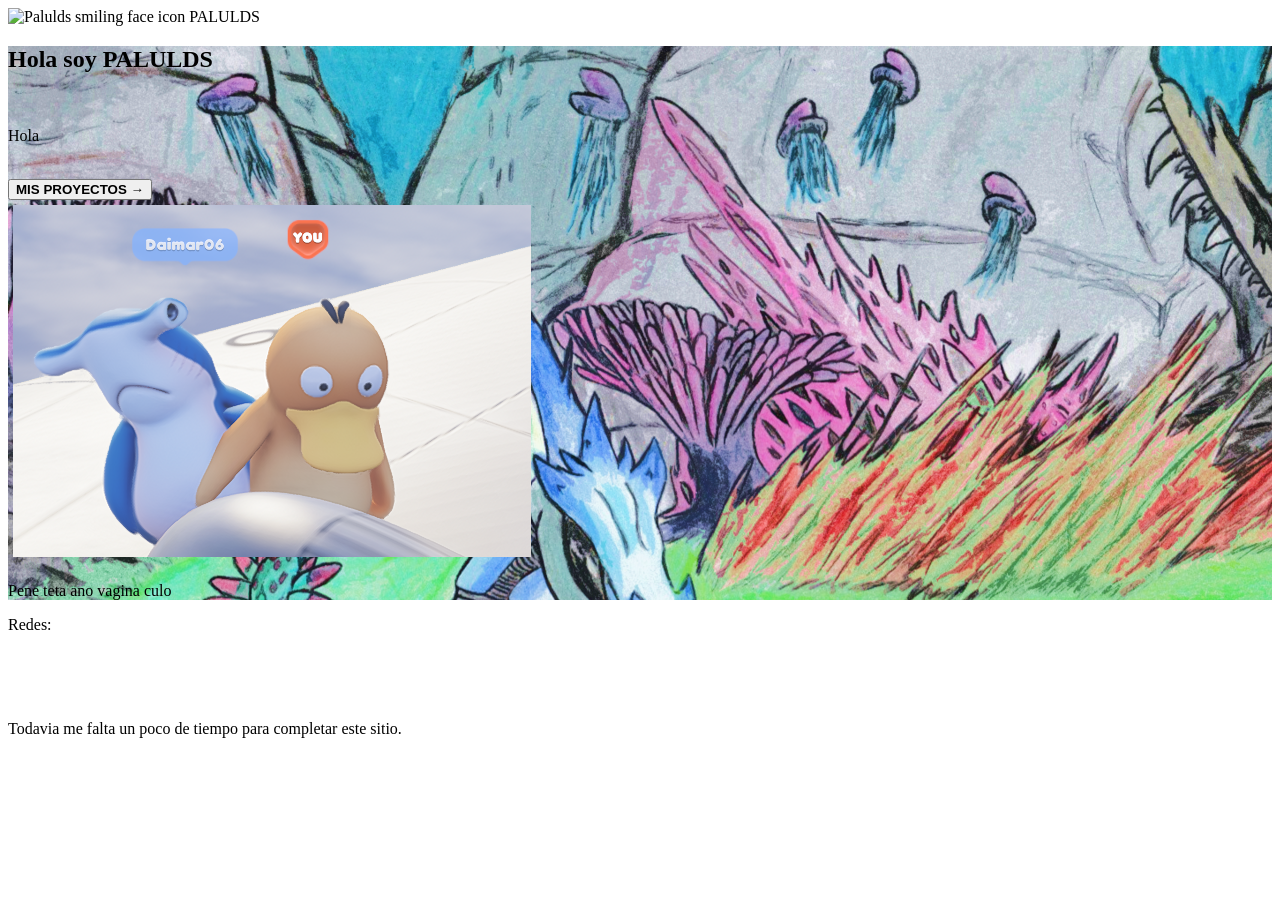
==== index.html @ 3dc544f1 "Update index.html" ====
<!DOCTYPE html>
<html lang="es">
<head>
    <link rel="icon" href="ico/PALULDS_Icon.png" type="image/png">
    <meta charset="UTF-8">
    <meta name="viewport" content="width=device-width, initial-scale=1.0">
    <link rel="stylesheet" href="css/style.css">
    <script src="js/main.js"></script>
    <script src="https://kit.fontawesome.com/798babe3ea.js" crossorigin="anonymous"></script>
    <link rel="preconnect" href="https://fonts.googleapis.com">
    <link rel="preconnect" href="https://fonts.gstatic.com" crossorigin>
    <link href="https://fonts.googleapis.com/css2?family=Chakra+Petch:ital,wght@0,300;0,400;0,500;0,600;0,700;1,300;1,400;1,500;1,600;1,700&family=Poppins:ital,wght@0,100;0,200;0,300;0,400;0,500;0,600;0,700;0,800;0,900;1,100;1,200;1,300;1,400;1,500;1,600;1,700;1,800;1,900&display=swap" rel="stylesheet">
    <title>PALULDS</title>
</head>
<body>

    <header>
        <div class="header-logo">
            <img src="ico/PALULDS_Emoticon01.png" alt="Palulds smiling face icon">
            <span class="chakra-petch-bold">PALULDS</span>
        </div>
    </header>

    <main style="background-image: url(res/Fondo1.png);">
        <section id="hero">
            <div class="hero-content">
                <div class="hero-text">
                    <!-- nombre -->
                    <h1 class="chakra-petch-bold">Hola soy PALULDS</h1>
                    <br>
                    <!-- descripcion -->
                    <p class="chakra-petch-regular">Hola</p>
                    <br>
                    <!-- boton -->
                    <button class="chakra-petch-semibold hero-button"><strong>MIS PROYECTOS →</strong></button>
                </div>
            </div>
        </section>
        <section id="sobre-mi">
            <div class="sobre-mi-content">
                <!-- foto o imagen -->
                <img class="foto" src="res/Foto1.png" alt="Uno foto de PALULDS con su amigo Daimar en Party Animals, palulds es el pato de la derecha">
                <br>
                <!-- texto sobre mi -->
                <p style="text-align: justify;" class="chakra-petch-regular">Pene teta ano vagina culo</p>
            </div>
        </section>
    </main>

    <footer>
        <!-- links de redes sociales y información de contacto -->
        <div class="footer-content">
            <p class="chakra-petch-regular">Redes:</p>
        </div>
        <br>
        <div class="footer-content">
            <a href="https://www.youtube.com/@PALULDS" target="_blank"><i class="fab fa-youtube"></i></a>
            <a href="https://www.twitch.tv/palulds" target="_blank"><i class="fab fa-twitch"></i></a>
            <a href="https://www.instagram.com/dinoextremofilobrutalextremo/" target="_blank"><i class="fab fa-instagram"></i></a>
            <a href="https://www.deviantart.com/palurds" target="_blank"><i class="fab fa-deviantart"></i></a>
        </div>
        <br>
        <br>
        <div class="footer-content">
            <p class="chakra-petch-regular">Todavia me falta un poco de tiempo para completar este sitio.</p>
        </div>
    </footer>

</body>
</html>
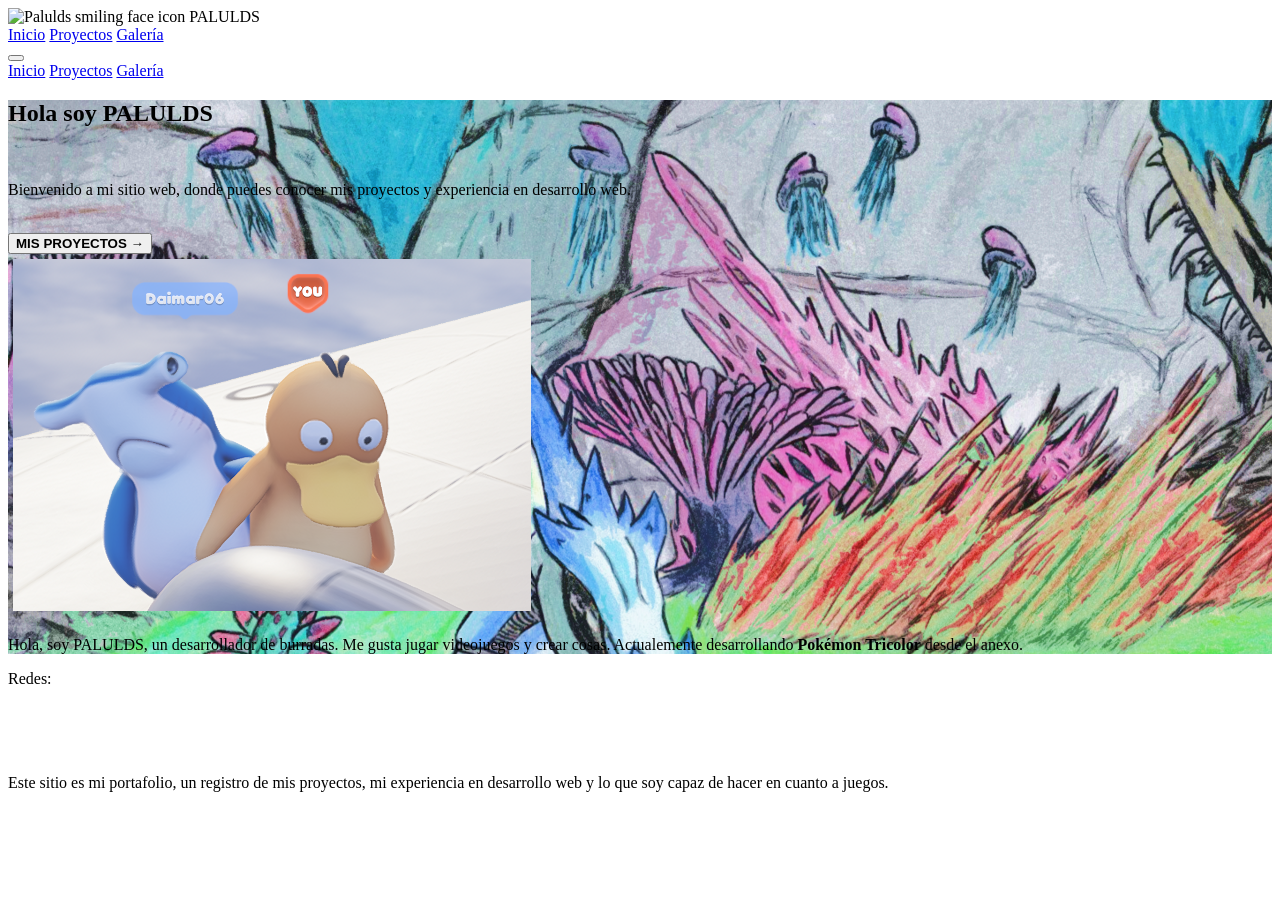
==== commit 0aef4c6b: "Update index.html" ====
--- a/index.html
+++ b/index.html
@@ -19,6 +19,25 @@
             <img src="ico/PALULDS_Emoticon01.png" alt="Palulds smiling face icon">
             <span class="chakra-petch-bold">PALULDS</span>
         </div>
+
+        <!-- NAV PC -->
+        <nav class="header-nav">
+            <a href="index.html" class="chakra-petch-regular">Inicio</a>
+            <a href="proyectos.html" class="chakra-petch-regular">Proyectos</a>
+            <a href="galeria.html" class="chakra-petch-regular">Galería</a>
+        </nav>
+
+        <!-- BURGER MÓVIL -->
+        <button class="header-burger" id="header-burger">
+            <span></span><span></span><span></span>
+        </button>
+
+        <!-- NAV MÓVIL -->
+        <div class="header-menu-movil" id="header-menu-movil">
+            <a href="index.html" class="chakra-petch-regular">Inicio</a>
+            <a href="proyectos.html" class="chakra-petch-regular">Proyectos</a>
+            <a href="galeria.html" class="chakra-petch-regular">Galería</a>
+        </div>
     </header>
 
     <main style="background-image: url(res/Fondo1.png);">
@@ -29,10 +48,10 @@
                     <h1 class="chakra-petch-bold">Hola soy PALULDS</h1>
                     <br>
                     <!-- descripcion -->
-                    <p class="chakra-petch-regular">Hola</p>
+                    <p class="chakra-petch-regular">Bienvenido a mi sitio web, donde puedes conocer mis proyectos y experiencia en desarrollo web.</p>
                     <br>
                     <!-- boton -->
-                    <button class="chakra-petch-semibold hero-button"><strong>MIS PROYECTOS →</strong></button>
+                    <button class="chakra-petch-semibold hero-button"><a style="text-decoration: none; color: inherit;" href="proyectos.html"><strong>MIS PROYECTOS →</strong></a></button>
                 </div>
             </div>
         </section>
@@ -42,7 +61,7 @@
                 <img class="foto" src="res/Foto1.png" alt="Uno foto de PALULDS con su amigo Daimar en Party Animals, palulds es el pato de la derecha">
                 <br>
                 <!-- texto sobre mi -->
-                <p style="text-align: justify;" class="chakra-petch-regular">Pene teta ano vagina culo</p>
+                <p style="text-align: justify;" class="chakra-petch-regular">Hola, soy PALULDS, un desarrollador de burradas. Me gusta jugar videojuegos y crear cosas. Actualemente desarrollando <strong>Pokémon Tricolor</strong> desde el anexo.</p>
             </div>
         </section>
     </main>
@@ -62,7 +81,7 @@
         <br>
         <br>
         <div class="footer-content">
-            <p class="chakra-petch-regular">Todavia me falta un poco de tiempo para completar este sitio.</p>
+            <p class="chakra-petch-regular">Este sitio es mi portafolio, un registro de mis proyectos, mi experiencia en desarrollo web y lo que soy capaz de hacer en cuanto a juegos.</p>
         </div>
     </footer>
 
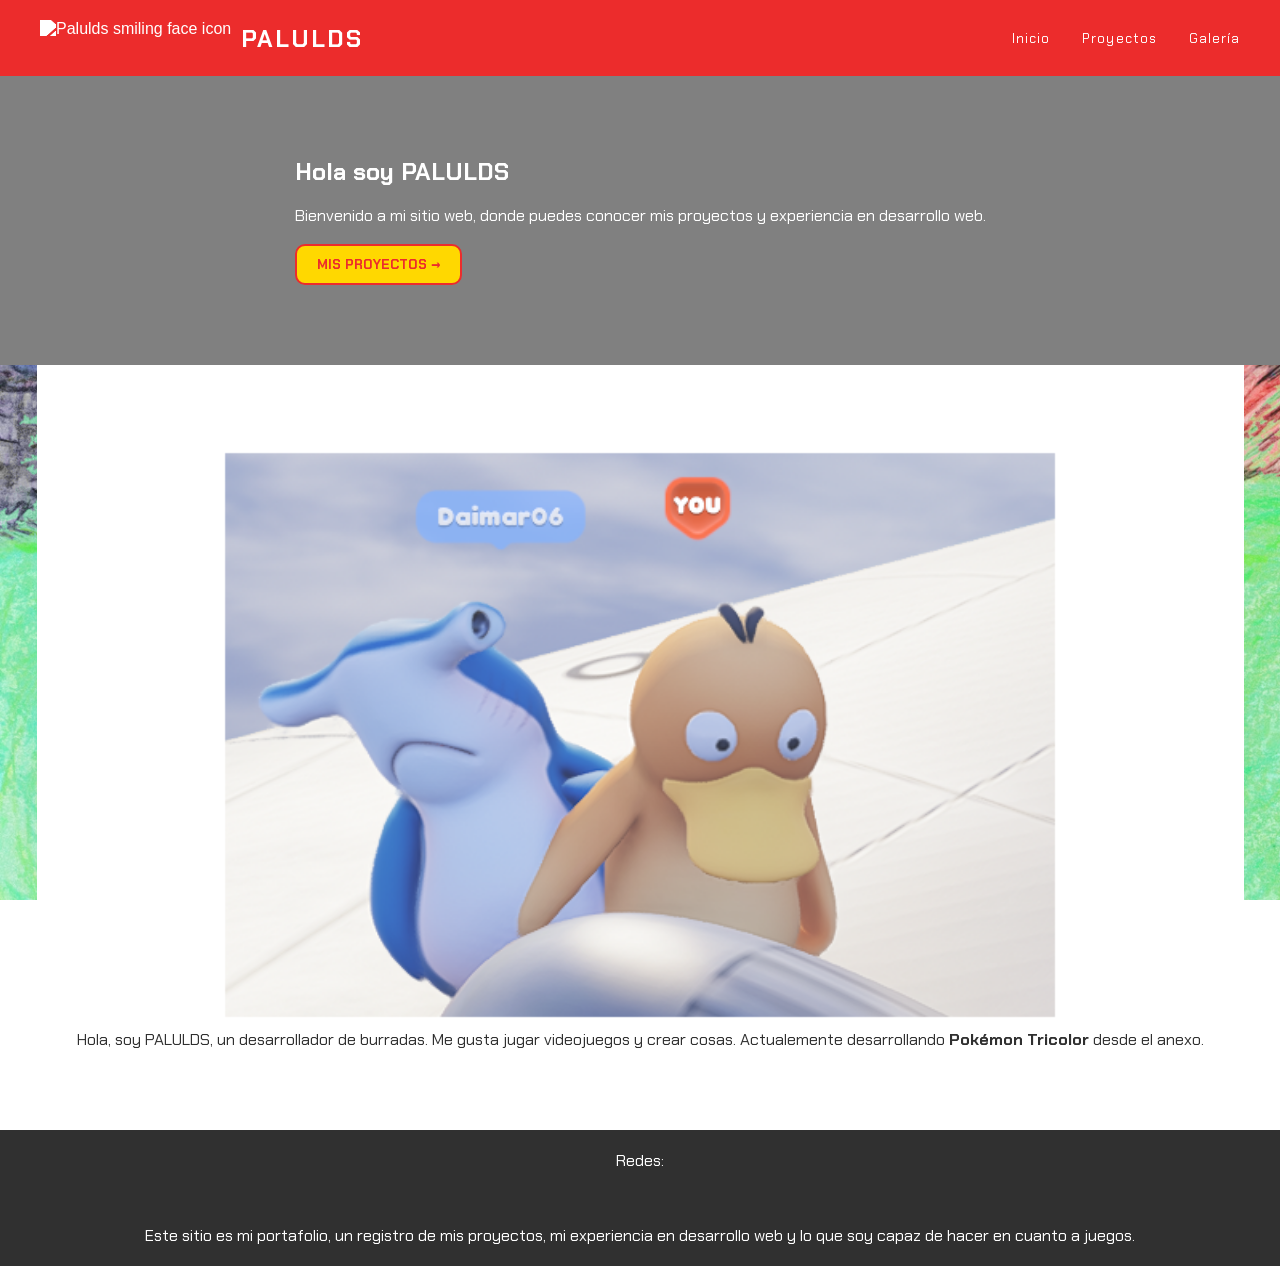
==== commit b5f0a5c3: "Add files via upload" ====
--- a/index.html
+++ b/index.html
@@ -10,7 +10,7 @@
     <link rel="preconnect" href="https://fonts.googleapis.com">
     <link rel="preconnect" href="https://fonts.gstatic.com" crossorigin>
     <link href="https://fonts.googleapis.com/css2?family=Chakra+Petch:ital,wght@0,300;0,400;0,500;0,600;0,700;1,300;1,400;1,500;1,600;1,700&family=Poppins:ital,wght@0,100;0,200;0,300;0,400;0,500;0,600;0,700;0,800;0,900;1,100;1,200;1,300;1,400;1,500;1,600;1,700;1,800;1,900&display=swap" rel="stylesheet">
-    <title>PALULDS</title>
+    <title>PALULDS - Inicio</title>
 </head>
 <body>
 
@@ -86,4 +86,4 @@
     </footer>
 
 </body>
-</html>
+</html>
--- a/css/style.css
+++ b/css/style.css
@@ -0,0 +1,740 @@
+/* ═══════════════════════════════════════
+   FONTS — Chakra Petch
+═══════════════════════════════════════ */
+
+.chakra-petch-light {
+  font-family: "Chakra Petch", sans-serif;
+  font-weight: 300;
+  font-style: normal;
+}
+
+.chakra-petch-regular {
+  font-family: "Chakra Petch", sans-serif;
+  font-weight: 400;
+  font-style: normal;
+  text-align: justify;
+}
+
+.chakra-petch-medium {
+  font-family: "Chakra Petch", sans-serif;
+  font-weight: 500;
+  font-style: normal;
+}
+
+.chakra-petch-semibold {
+  font-family: "Chakra Petch", sans-serif;
+  font-weight: 600;
+  font-style: normal;
+}
+
+.chakra-petch-bold {
+  font-family: "Chakra Petch", sans-serif;
+  font-weight: 700;
+  font-style: normal;
+}
+
+.chakra-petch-light-italic {
+  font-family: "Chakra Petch", sans-serif;
+  font-weight: 300;
+  font-style: italic;
+}
+
+.chakra-petch-regular-italic {
+  font-family: "Chakra Petch", sans-serif;
+  font-weight: 400;
+  font-style: italic;
+}
+
+.chakra-petch-medium-italic {
+  font-family: "Chakra Petch", sans-serif;
+  font-weight: 500;
+  font-style: italic;
+}
+
+.chakra-petch-semibold-italic {
+  font-family: "Chakra Petch", sans-serif;
+  font-weight: 600;
+  font-style: italic;
+}
+
+.chakra-petch-bold-italic {
+  font-family: "Chakra Petch", sans-serif;
+  font-weight: 700;
+  font-style: italic;
+}
+
+/* ═══════════════════════════════════════
+   RESET
+═══════════════════════════════════════ */
+*, *::before, *::after {
+  box-sizing: border-box;
+  margin: 0;
+  padding: 0;
+}
+ 
+/* ═══════════════════════════════════════
+   VARIABLES
+═══════════════════════════════════════ */
+:root {
+  --red:    #EC2C2C;
+  --white:  #FFFFFF;
+  --dark:   #303030;
+  --yellow: #FFD800;
+  --grey:   #808080;
+  --border: rgba(48,48,48,0.12);
+}
+ 
+/* ═══════════════════════════════════════
+   BASE
+═══════════════════════════════════════ */
+body {
+  font-family: sans-serif;
+  background: var(--white);
+  color: var(--dark);
+  min-height: 100vh;
+  display: flex;
+  flex-direction: column;
+}
+ 
+/* ═══════════════════════════════════════
+   HEADER
+═══════════════════════════════════════ */
+header {
+  background: var(--red);
+  padding: 20px 40px;
+  display: flex;
+  align-items: center;
+}
+ 
+.header-logo {
+  display: flex;
+  align-items: center;
+  gap: 10px;
+  text-decoration: none;
+}
+ 
+.header-logo img {
+  height: 36px;
+  width: auto;
+  filter: brightness(0) invert(1);
+}
+ 
+.header-logo span {
+  color: var(--white);
+  font-size: 24px;
+  letter-spacing: 0.08em;
+}
+ 
+.header-nav {
+  display: flex;
+  align-items: center;
+  gap: 32px;
+  margin-left: auto;
+}
+
+.header-nav a {
+  color: var(--white);
+  text-decoration: none;
+  font-size: 13px;
+  letter-spacing: 0.08em;
+  transition: color 0.2s;
+}
+
+.header-nav a:hover { color: var(--yellow); }
+
+.header-burger {
+  display: none;
+  flex-direction: column;
+  gap: 5px;
+  background: none;
+  border: none;
+  cursor: pointer;
+  padding: 8px;
+  margin-left: auto;
+}
+
+.header-burger span {
+  display: block;
+  width: 22px;
+  height: 1.5px;
+  background: var(--white);
+  transition: all 0.25s;
+}
+
+.header-burger.open span:nth-child(1) { transform: rotate(45deg) translate(4.5px, 4.5px); }
+.header-burger.open span:nth-child(2) { opacity: 0; }
+.header-burger.open span:nth-child(3) { transform: rotate(-45deg) translate(4.5px, -4.5px); }
+
+.header-menu-movil {
+  display: none;
+  position: absolute;
+  top: 100%;
+  left: 0; right: 0;
+  background: var(--red);
+  flex-direction: column;
+  padding: 16px 20px;
+  gap: 16px;
+  border-top: 1px solid rgba(255,255,255,0.15);
+  z-index: 199;
+}
+
+.header-menu-movil a {
+  color: var(--white);
+  text-decoration: none;
+  font-size: 16px;
+  letter-spacing: 0.06em;
+  transition: color 0.2s;
+}
+
+.header-menu-movil a:hover { color: var(--yellow); }
+.header-menu-movil.open { display: flex; }
+
+@media (max-width: 768px) {
+  header { position: relative; }
+  .header-nav    { display: none; }
+  .header-burger { display: flex; }
+}
+/* ═══════════════════════════════════════
+   MAIN
+═══════════════════════════════════════ */
+main {
+  flex: 1;
+  padding: 0 ;
+  display: flex;
+  flex-direction: column;
+  background: fixed;
+  background-repeat: no-repeat;
+  background-size: cover;
+}
+
+#hero {
+  display: flex;
+  flex: 1;
+  background: var(--grey);
+  padding: 80px 40px;
+  margin-bottom: auto;
+}
+
+.hero-content {
+  max-width: 1200px;
+  margin: 0 auto;
+  align-items: center;
+  align-content: start;
+}
+
+.hero-text {
+  color: var(--white);
+  text-align: justify;
+  flex-direction: column;
+  gap: 16px;
+}
+
+.hero-button {
+  padding: 10px 20px;
+  background: var(--yellow);
+  color: var(--red);
+  text-decoration: none;
+  font-weight: bold;
+  border-radius: 10px;
+  border-color: var(--red);
+  border-style: solid;
+  transition: background 0.3s ease;
+}
+
+.hero-button:hover {
+  background: var(--red);
+  color: var(--yellow);
+}
+
+#sobre-mi {
+  display: flex;
+  background: var(--white);
+  padding: 80px 40px;
+  margin-bottom: auto;
+  margin-left: auto;
+  margin-right: auto;
+}
+
+.sobre-mi-content {
+  max-width: 1200px;
+  margin: auto;
+  text-align: center;
+  align-items: center;
+}
+
+#section {
+  display: flex;
+  background: var(--white);
+  padding: 80px 40px;
+  margin-bottom: auto;
+  margin-left: auto;
+  margin-right: auto;
+  margin-bottom: 0px;
+  flex-direction: column;
+}
+
+.section-content {
+  max-width: 1200px;
+  margin: auto;
+  text-align: center;
+  align-items: center;
+}
+
+.foto {
+  width: 75%;
+  height: auto;
+}
+
+/* ═══════════════════════════════════════
+   GALERÍA — CARRUSEL
+═══════════════════════════════════════ */
+#carrusel {
+  position: relative;
+  width: 100%;
+  margin-bottom: 40px;
+  border-radius: 8px;
+  overflow: hidden;
+}
+ 
+.carrusel-slide {
+  position: relative;
+  width: 100%;
+}
+ 
+.carrusel-slide img {
+  width: 100%;
+  max-height: 420px;
+  object-fit: cover;
+  display: block;
+  border-radius: 8px;
+}
+ 
+.carrusel-label {
+  position: absolute;
+  bottom: 40px;
+  left: 16px;
+  background: rgba(0,0,0,0.5);
+  color: var(--white);
+  padding: 4px 12px;
+  border-radius: 4px;
+  font-size: 13px;
+}
+ 
+.carrusel-btn {
+  position: absolute;
+  top: 50%;
+  transform: translateY(-50%);
+  background: rgba(0,0,0,0.45);
+  color: var(--white);
+  border: none;
+  font-size: 22px;
+  padding: 10px 16px;
+  cursor: pointer;
+  transition: background 0.2s;
+  border-radius: 4px;
+}
+ 
+.carrusel-btn:hover { background: var(--red); }
+.carrusel-btn.izq   { left: 12px; }
+.carrusel-btn.der   { right: 12px; }
+ 
+.carrusel-dots {
+  position: absolute;
+  bottom: 12px;
+  width: 100%;
+  display: flex;
+  justify-content: center;
+  gap: 8px;
+}
+ 
+.dot {
+  width: 8px;
+  height: 8px;
+  border-radius: 50%;
+  background: rgba(255,255,255,0.45);
+  cursor: pointer;
+  transition: background 0.2s;
+}
+ 
+.dot.activo { background: var(--yellow); }
+ 
+/* ═══════════════════════════════════════
+   GALERÍA — CONTROLES
+═══════════════════════════════════════ */
+.galeria-controles {
+  display: flex;
+  align-items: center;
+  gap: 16px;
+  margin-bottom: 24px;
+  flex-wrap: wrap;
+}
+ 
+#galeria-busqueda {
+  flex: 1;
+  min-width: 200px;
+  padding: 10px 16px;
+  border: 1px solid var(--dark);
+  border-radius: 6px;
+  font-size: 14px;
+  background: var(--white);
+  color: var(--dark);
+  outline: none;
+  transition: border-color 0.2s;
+}
+ 
+#galeria-busqueda:focus { border-color: var(--red); }
+ 
+.galeria-filtros { display: flex; gap: 8px; }
+ 
+.galeria-filtro {
+  padding: 8px 18px;
+  border: 1px solid var(--dark);
+  background: transparent;
+  color: var(--dark);
+  border-radius: 6px;
+  cursor: pointer;
+  font-size: 12px;
+  transition: all 0.2s;
+}
+ 
+.galeria-filtro:hover  { border-color: var(--yellow); background: rgba(255,216,0,0.08); }
+.galeria-filtro.activo { background: var(--red); border-color: var(--red); color: var(--white); }
+ 
+/* ═══════════════════════════════════════
+   GALERÍA — GRID
+═══════════════════════════════════════ */
+#galeria-grid {
+  display: grid;
+  grid-template-columns: repeat(auto-fill, minmax(200px, 1fr));
+  gap: 16px;
+}
+ 
+.galeria-card {
+  border: 1px solid var(--border);
+  border-radius: 8px;
+  overflow: hidden;
+  cursor: pointer;
+  transition: transform 0.2s, box-shadow 0.2s;
+}
+ 
+.galeria-card:hover {
+  transform: translateY(-4px);
+  box-shadow: 0 6px 20px rgba(0,0,0,0.12);
+}
+ 
+.galeria-card img {
+  width: 100%;
+  height: 140px;
+  object-fit: cover;
+  display: block;
+}
+ 
+.galeria-card-info {
+  padding: 8px 12px;
+  display: flex;
+  align-items: center;
+  justify-content: space-between;
+  gap: 8px;
+}
+ 
+.galeria-nombre {
+  font-size: 11px;
+  color: var(--dark);
+  white-space: nowrap;
+  overflow: hidden;
+  text-overflow: ellipsis;
+}
+ 
+.galeria-cat {
+  font-size: 10px;
+  padding: 2px 8px;
+  border-radius: 100px;
+  white-space: nowrap;
+}
+ 
+.galeria-cat-fondo { background: rgba(236,44,44,0.12); color: var(--red); }
+.galeria-cat-foto  { background: rgba(255,216,0,0.2);  color: #8a6e00; }
+ 
+.galeria-vacia {
+  grid-column: 1 / -1;
+  text-align: center;
+  color: var(--grey);
+  padding: 40px 0;
+}
+ 
+/* ═══════════════════════════════════════
+   GALERÍA — MODAL
+═══════════════════════════════════════ */
+#galeria-modal {
+  display: none;
+  position: fixed;
+  inset: 0;
+  background: rgba(0,0,0,0.75);
+  z-index: 1000;
+  align-items: center;
+  justify-content: center;
+}
+ 
+#galeria-modal.activo { display: flex; }
+ 
+.modal-contenido {
+  background: var(--white);
+  border-radius: 10px;
+  max-width: 90vw;
+  max-height: 90vh;
+  overflow: auto;
+  padding: 30px;
+  position: relative;
+  display: flex;
+  flex-direction: column;
+  gap: 16px;
+}
+ 
+.modal-cerrar {
+  position: absolute;
+  top: 12px;
+  right: 12px;
+  background: none;
+  border: none;
+  font-size: 20px;
+  cursor: pointer;
+  color: var(--dark);
+  transition: color 0.2s;
+}
+ 
+.modal-cerrar:hover { color: var(--red); }
+ 
+.modal-contenido img {
+  max-width: 100%;
+  max-height: 65vh;
+  object-fit: contain;
+  border-radius: 6px;
+  display: block;
+}
+ 
+.modal-info {
+  display: flex;
+  align-items: center;
+  gap: 12px;
+  flex-wrap: wrap;
+}
+ 
+.modal-cat       { font-size: 11px; padding: 3px 10px; border-radius: 100px; }
+.modal-cat-fondo { background: rgba(236,44,44,0.12); color: var(--red); }
+.modal-cat-foto  { background: rgba(255,216,0,0.2);  color: #8a6e00; }
+ 
+.modal-descarga-btn {
+  margin-left: auto;
+  padding: 8px 20px;
+  background: var(--yellow);
+  color: var(--dark);
+  border-radius: 6px;
+  text-decoration: none;
+  font-size: 13px;
+  transition: background 0.2s;
+  border: 1px solid var(--dark);
+}
+ 
+.modal-descarga-btn:hover {
+  background: var(--red);
+  color: var(--white);
+  border-color: var(--red);
+}
+
+/* ═══════════════════════════════════════
+   PROYECTOS — CONTROLES
+═══════════════════════════════════════ */
+.proyectos-controles {
+  display: flex;
+  margin-bottom: 32px;
+  flex-direction: column;
+}
+
+#proyectos-busqueda {
+  flex: 1;
+  max-width: 400px;
+  padding: 10px 16px;
+  border: 1px solid var(--dark);
+  border-radius: 6px;
+  font-size: 14px;
+  background: var(--white);
+  color: var(--dark);
+  outline: none;
+  transition: border-color 0.2s;
+}
+
+#proyectos-busqueda:focus { border-color: var(--red); }
+
+/* ═══════════════════════════════════════
+   PROYECTOS — GRID
+═══════════════════════════════════════ */
+#proyectos-grid {
+  display: grid;
+  grid-template-columns: repeat(auto-fill, minmax(280px, 1fr));
+  gap: 24px;
+}
+
+.proyecto-card {
+  border: 1px solid var(--border);
+  border-radius: 10px;
+  overflow: hidden;
+  display: flex;
+  flex-direction: column;
+  transition: transform 0.2s, box-shadow 0.2s;
+}
+
+.proyecto-card:hover {
+  transform: translateY(-4px);
+  box-shadow: 0 6px 20px rgba(0,0,0,0.12);
+}
+
+.proyecto-card-img img {
+  width: 100%;
+  height: 180px;
+  object-fit: cover;
+  display: block;
+}
+
+.proyecto-sin-imagen {
+  width: 100%;
+  height: 180px;
+  background: var(--border);
+  display: flex;
+  align-items: center;
+  justify-content: center;
+  font-size: 12px;
+  color: var(--grey);
+}
+
+.proyecto-card-body {
+  padding: 16px;
+  display: flex;
+  flex-direction: column;
+  gap: 10px;
+  flex: 1;
+}
+
+.proyecto-nombre {
+  font-size: 16px;
+  letter-spacing: -0.01em;
+}
+
+.proyecto-desc {
+  font-size: 12px;
+  line-height: 1.7;
+  color: var(--grey);
+  flex: 1;
+}
+
+.proyecto-tags {
+  display: flex;
+  flex-wrap: wrap;
+  gap: 5px;
+}
+
+.proyecto-tag {
+  font-size: 9px;
+  padding: 2px 8px;
+  border-radius: 100px;
+  border: 1px solid var(--border);
+  color: var(--grey);
+}
+
+.proyecto-tag-juego        { border-color: var(--red);    color: var(--red); }
+.proyecto-tag-fanmade      { border-color: #7c3aed;       color: #7c3aed; }
+.proyecto-tag-programacion { border-color: #0ea5e9;       color: #0ea5e9; }
+.proyecto-tag-arte         { border-color: #f59e0b;       color: #f59e0b; }
+.proyecto-tag-otro         { border-color: var(--grey);   color: var(--grey); }
+
+.proyecto-btn {
+  display: inline-block;
+  padding: 8px 16px;
+  background: var(--yellow);
+  color: var(--dark);
+  border: 1px solid var(--dark);
+  border-radius: 6px;
+  text-decoration: none;
+  font-size: 11px;
+  text-align: center;
+  transition: all 0.2s;
+}
+
+.proyecto-btn:hover {
+  background: var(--red);
+  color: var(--white);
+  border-color: var(--red);
+}
+
+.proyectos-vacio {
+  grid-column: 1 / -1;
+  text-align: center;
+  color: var(--grey);
+  padding: 40px 0;
+}
+
+/* RESPONSIVE */
+@media (max-width: 768px) {
+  #proyectos-grid { grid-template-columns: 1fr; }
+}
+
+/* ═══════════════════════════════════════
+   PROYECTOS — FILTROS
+═══════════════════════════════════════ */
+.proyectos-filtros {
+  display: flex;
+  flex-wrap: wrap;
+  gap: 6px;
+  margin-top: 12px;
+}
+
+.proyecto-filtro {
+  padding: 10px 16px;
+  border-radius: 6px;
+  font-size: 14px;
+  border: 1px solid var(--border);
+  background: transparent;
+  color: var(--grey);
+  cursor: pointer;
+  font-size: 10px;
+  transition: all 0.2s;
+}
+
+.proyecto-filtro:hover  { border-color: var(--yellow); color: var(--dark); }
+.proyecto-filtro.activo { background: var(--red); border-color: var(--red); color: var(--white); }
+
+/* ═══════════════════════════════════════
+   FOOTER
+═══════════════════════════════════════ */
+footer {
+  background: var(--dark);
+  padding: 20px 40px;
+}
+ 
+.footer-content {
+  display: flex;
+  align-items: center;
+  justify-content: center;
+  gap: 24px;
+  color: var(--white);
+}
+ 
+.footer-content a {
+  color: var(--white);
+  font-size: 30px;
+  text-decoration: none;
+  transition: color 0.3s ease;
+}
+ 
+.footer-content a:hover {
+  color: var(--yellow);
+}
+ 
+/* ═══════════════════════════════════════
+   RESPONSIVE
+═══════════════════════════════════════ */
+@media (max-width: 768px) {
+  header { padding: 16px 20px; }
+  #hero   { padding: 24px 20px; }
+  #sobre-mi  { padding: 24px 20px; }
+  footer { padding: 16px 20px; }
+}
